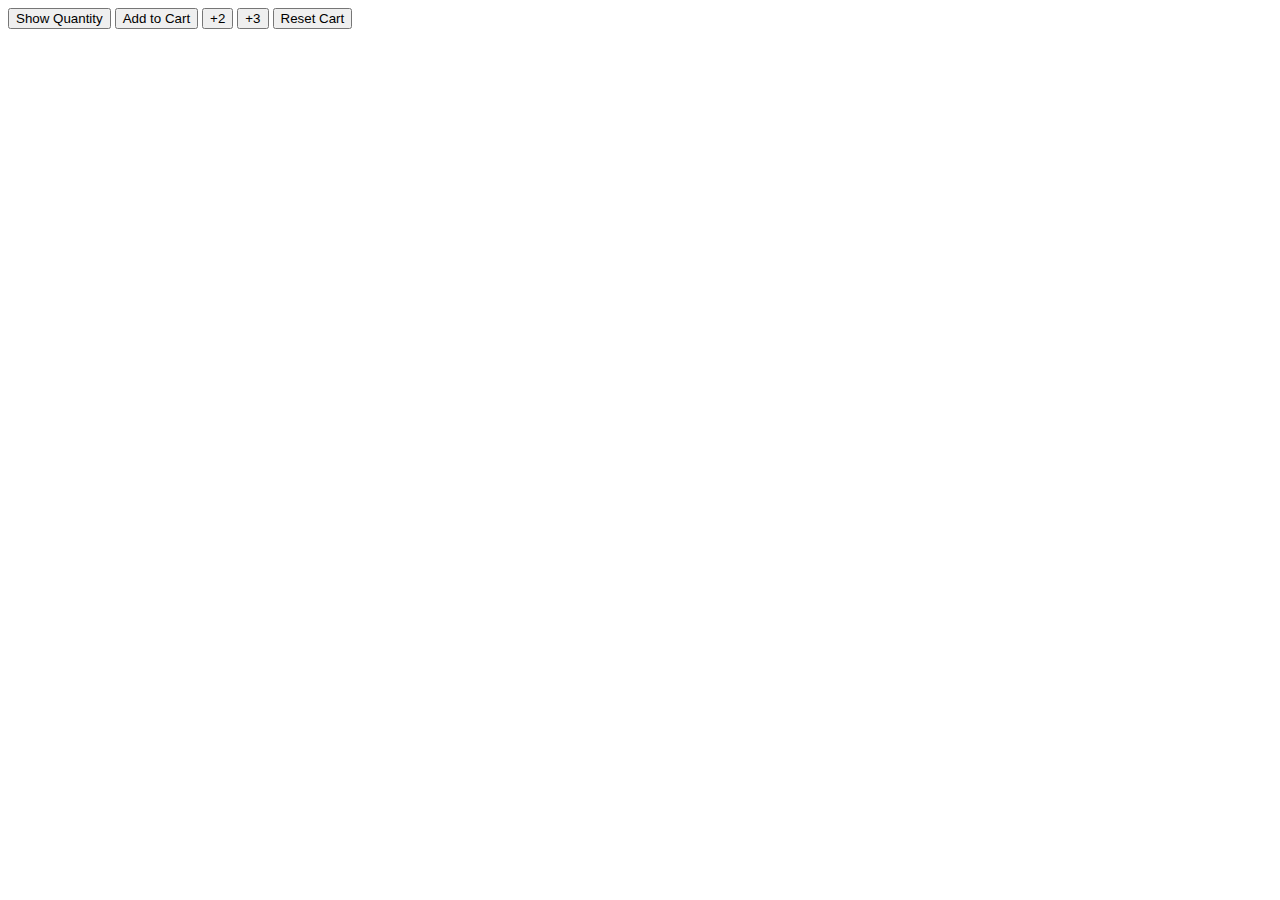
==== 01-variable.html @ 8dd87d8b "Logical Operators" ====
<!DOCTYPE html>
<html lang="en">
<head>
    <meta charset="UTF-8">
    <meta http-equiv="X-UA-Compatible" content="IE=edge">
    <meta name="viewport" content="width=device-width, initial-scale=1.0">
    <title>Cart Quality</title>
</head>
<body>
    <button onclick="
    console.log(`Cart quantity: ${CartQuntity}`);
        
        ">Show Quantity</button>


    <button onclick="
    CartQuntity =  CartQuntity + 1;
    console.log(`Cart quantity: ${CartQuntity}`)
    ">Add to Cart</button>

    <button onclick="
       CartQuntity += 2
    console.log(`Cart quantity: ${CartQuntity}`);
    ">+2</button>

    <button onclick="
       CartQuntity =  CartQuntity + 3
    console.log(`Cart quantity: ${CartQuntity}`);
        ">+3</button>

    <button onclick="
       CartQuntity = 0;
       console.log('Cart was reset.');
       console.log(`Cart quantity: ${CartQuntity}`);


    
    ">Reset Cart</button>

    <script>
let CartQuntity = 0;
 </script>
</body>
</html>
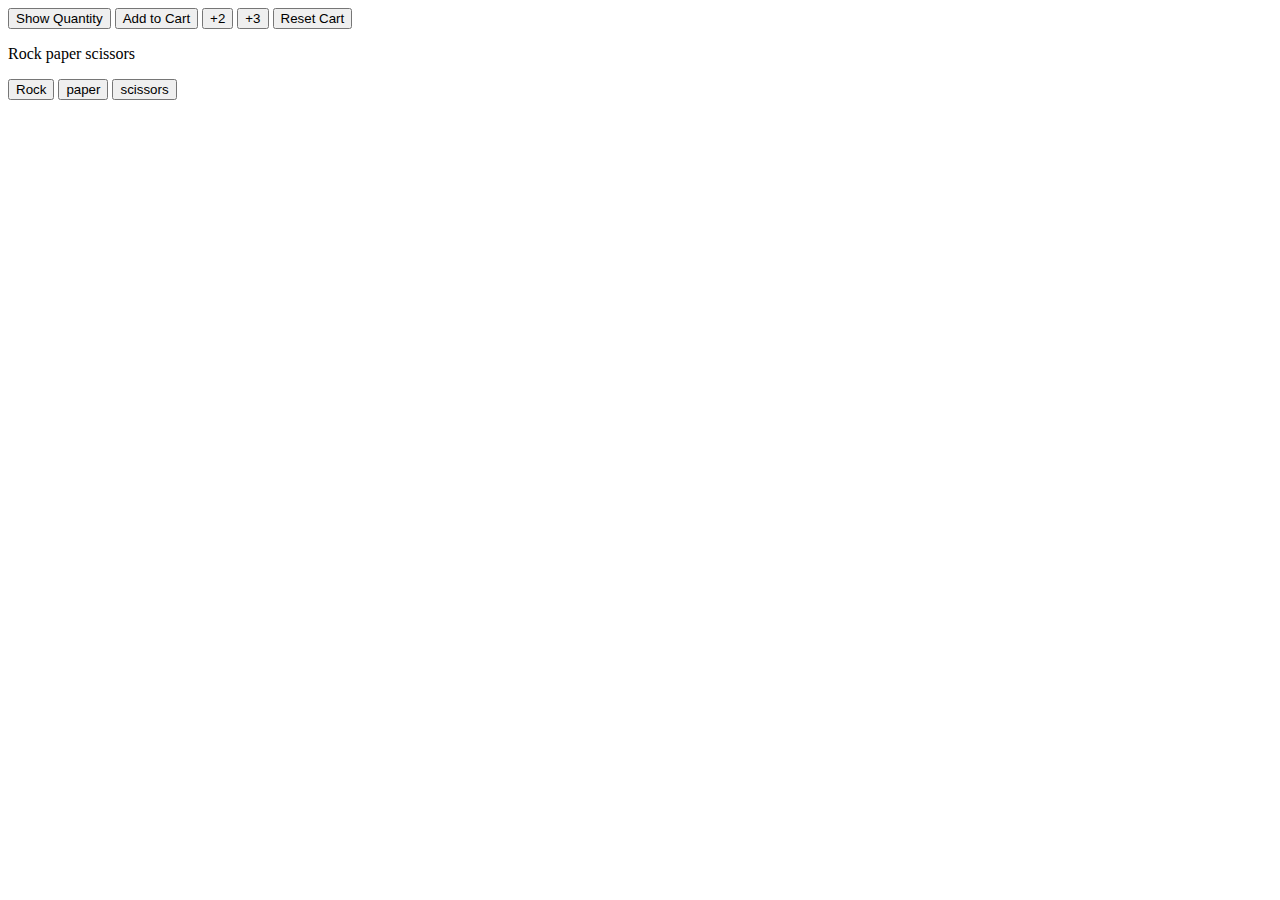
==== commit 4255c2fe: "switch" ====
--- a/01-variable.html
+++ b/01-variable.html
@@ -15,7 +15,7 @@
 
     <button onclick="
     CartQuntity =  CartQuntity + 1;
-    console.log(`Cart quantity: ${CartQuntity}`)
+    console.log(`Cart quantity: ${CartQuntity}`);
     ">Add to Cart</button>
 
     <button onclick="
@@ -33,9 +33,22 @@
        console.log('Cart was reset.');
        console.log(`Cart quantity: ${CartQuntity}`);
 
+    
+
 
     
     ">Reset Cart</button>
+
+    <p>Rock paper scissors</p>
+    
+    <button onclick="
+    const roundomNumber = Math.random();
+    console.log(roundomNumber);
+
+    
+    ">Rock</button>
+    <button>paper</button>
+    <button>scissors</button>
 
     <script>
 let CartQuntity = 0;
